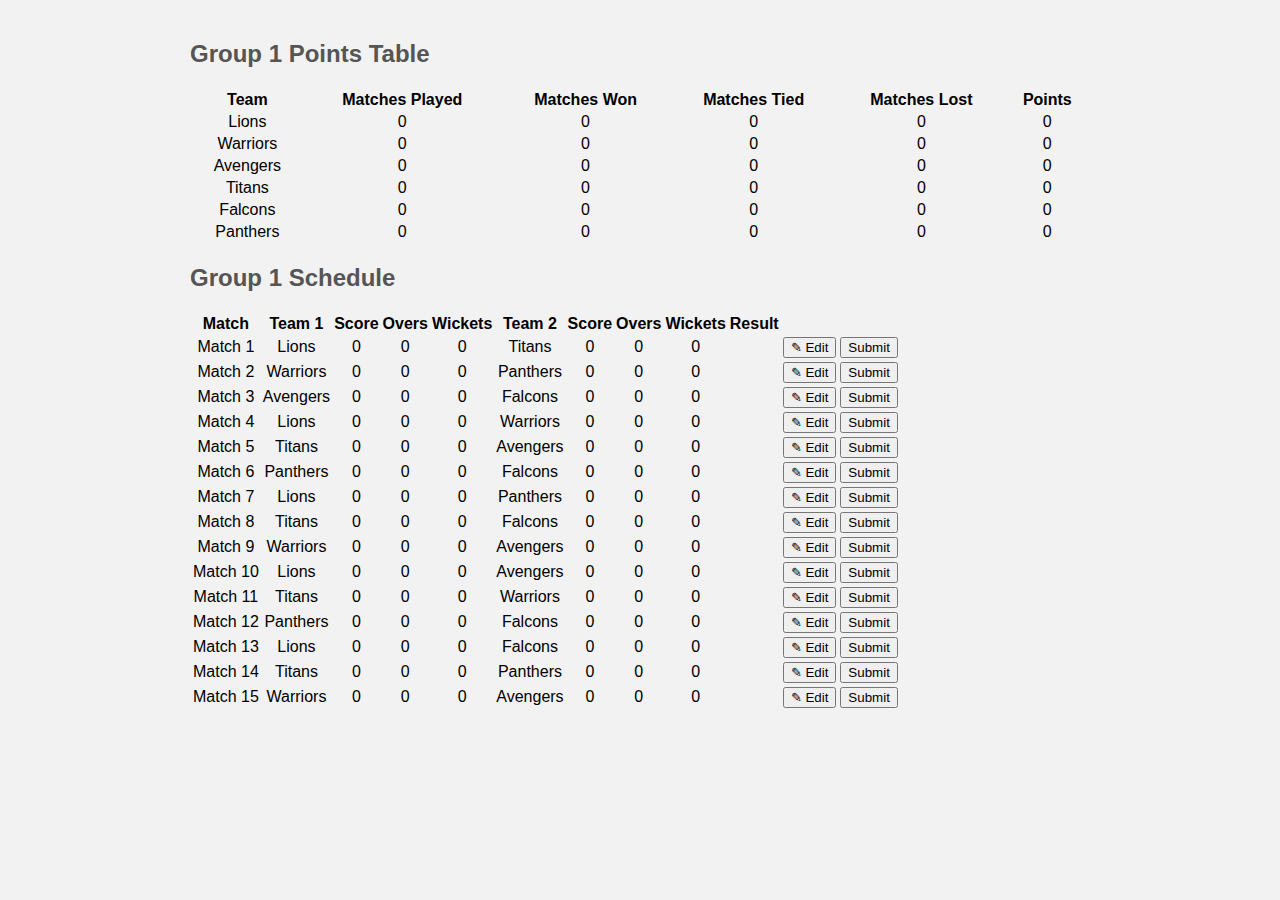
==== group1.html @ b92e9e3a "Cricket Points Table and Schedule" ====
<!DOCTYPE html>
<html lang="en">
<head>
    <meta charset="UTF-8">
    <meta name="viewport" content="width=device-width, initial-scale=1.0">
    <title>Cricket Tournament</title>
    <link rel="stylesheet" href="styles.css">
</head>

<body>
    <div class="container">
        <h2>Group 1 Points Table</h2>
        <table id="points-table">
          <thead>
            <tr>
              <th>Team</th>
              <th>Matches Played</th>
              <th>Matches Won</th>
              <th>Matches Tied</th>
              <th>Matches Lost</th>
              <th>Points</th>
              <!-- <th>Net Run Rate</th> -->
            </tr>
          </thead>
          <tbody id="points-table-body"></tbody>
        </table>
    
        <h2>Group 1 Schedule</h2>
        <table>
        <thead>
          <tr>
            <th>Match</th>
            <th>Team 1</th>
            <th>Score</th>
            <th>Overs</th>
            <th>Wickets</th>
            <th>Team 2</th>
            <th>Score</th>
            <th>Overs</th>
            <th>Wickets</th>
            <th>Result</th>
            <th></th> <!-- Empty header for Edit button -->
            <th></th> <!-- Empty header for Submit button -->
          </tr>
        </thead>
        <tbody id="match-schedule-body">
          <!-- Match schedule data will be added dynamically here -->
        </tbody>
      </table>
      </div>
  <script src="scriptgroup1.js"></script>
</body>

</html>
---- styles.css ----
body {
  font-family: Arial, sans-serif;
  background-color: #f2f2f2;
  margin: 0;
  padding: 0;
  width: 100vw;
}

.container {
  max-width: 900px;
  margin: 0 auto;
  padding: 20px;
}
#points-table{
  width: 100%;
}

h1 {
  text-align: center;
  color: #333;
}

h2 {
  color: #555;
}

ul {
  list-style: none;
  padding: 0;
  margin: 20px 0;
}

li {
  margin-bottom: 10px;
}

a {
  display: block;
  padding: 10px 15px;
  background-color: #428bca;
  color: #fff;
  text-decoration: none;
  border-radius: 5px;
  text-align: center;
}

a:hover {
  background-color: #3071a9;
}

a:active {
  background-color: #135592;
}

a:focus {
  outline: none;
}

input{
  width: 40px;
}

.container p {
  color: #666;
  line-height: 1.6;
}

td{
  text-align: center;
}
@media screen and (max-width: 768px) {
  table {
    font-size: 14px;
  }

  .container {
    padding: 10px;
  }

  h2 {
    font-size: 18px;
  }

  table {
    margin-top: 10px;
  }

  th,
  td {
    padding: 5px;
    font-size: 12px;
  }

  a {
    padding: 8px 12px;
  }
}
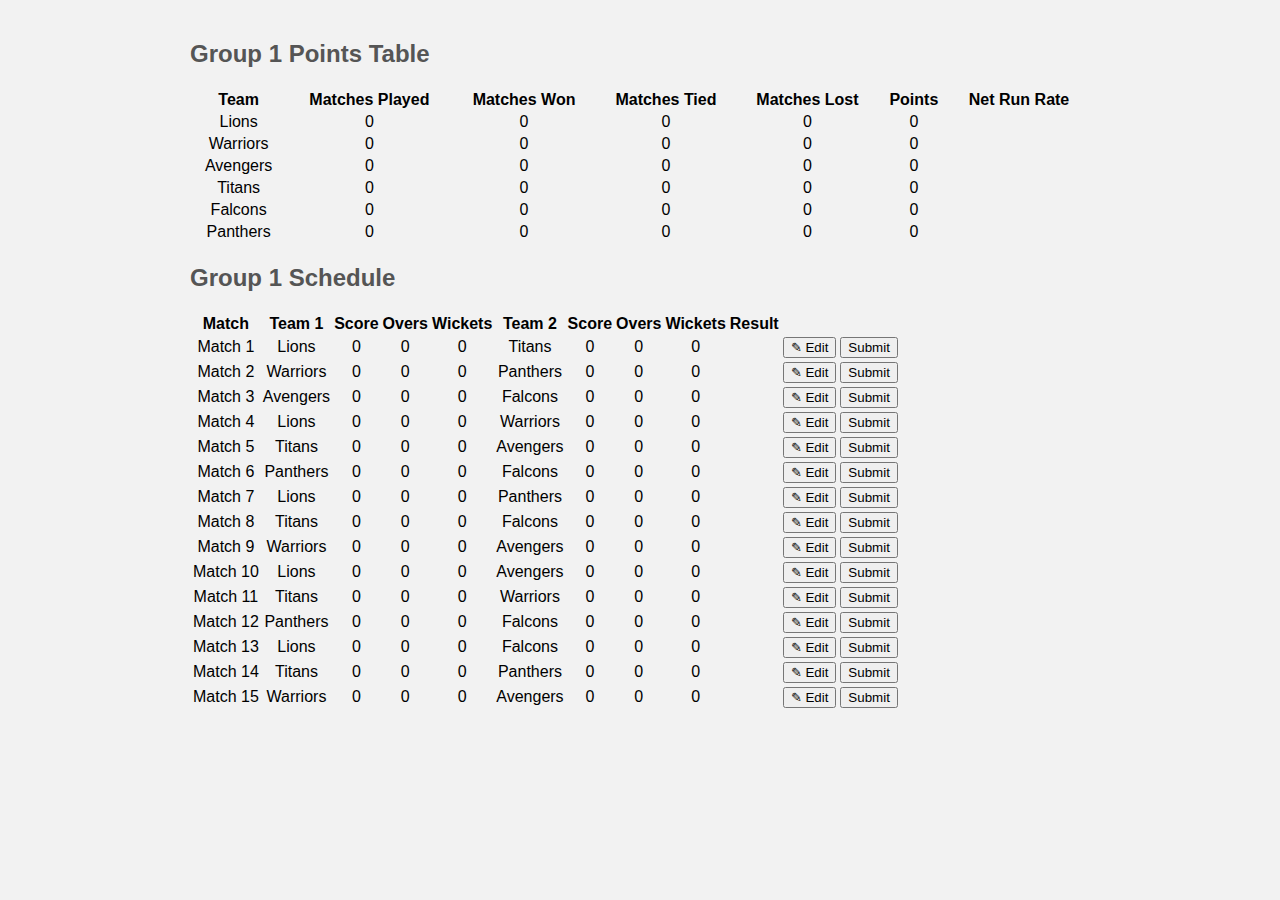
==== commit 0e5c1316: "." ====
--- a/group1.html
+++ b/group1.html
@@ -3,7 +3,7 @@
 <head>
     <meta charset="UTF-8">
     <meta name="viewport" content="width=device-width, initial-scale=1.0">
-    <title>Cricket Tournament</title>
+    <title>Jashan e Cricket Championship Cup</title>
     <link rel="stylesheet" href="styles.css">
 </head>
 
@@ -19,7 +19,7 @@
               <th>Matches Tied</th>
               <th>Matches Lost</th>
               <th>Points</th>
-              <!-- <th>Net Run Rate</th> -->
+              <th>Net Run Rate</th>
             </tr>
           </thead>
           <tbody id="points-table-body"></tbody>
